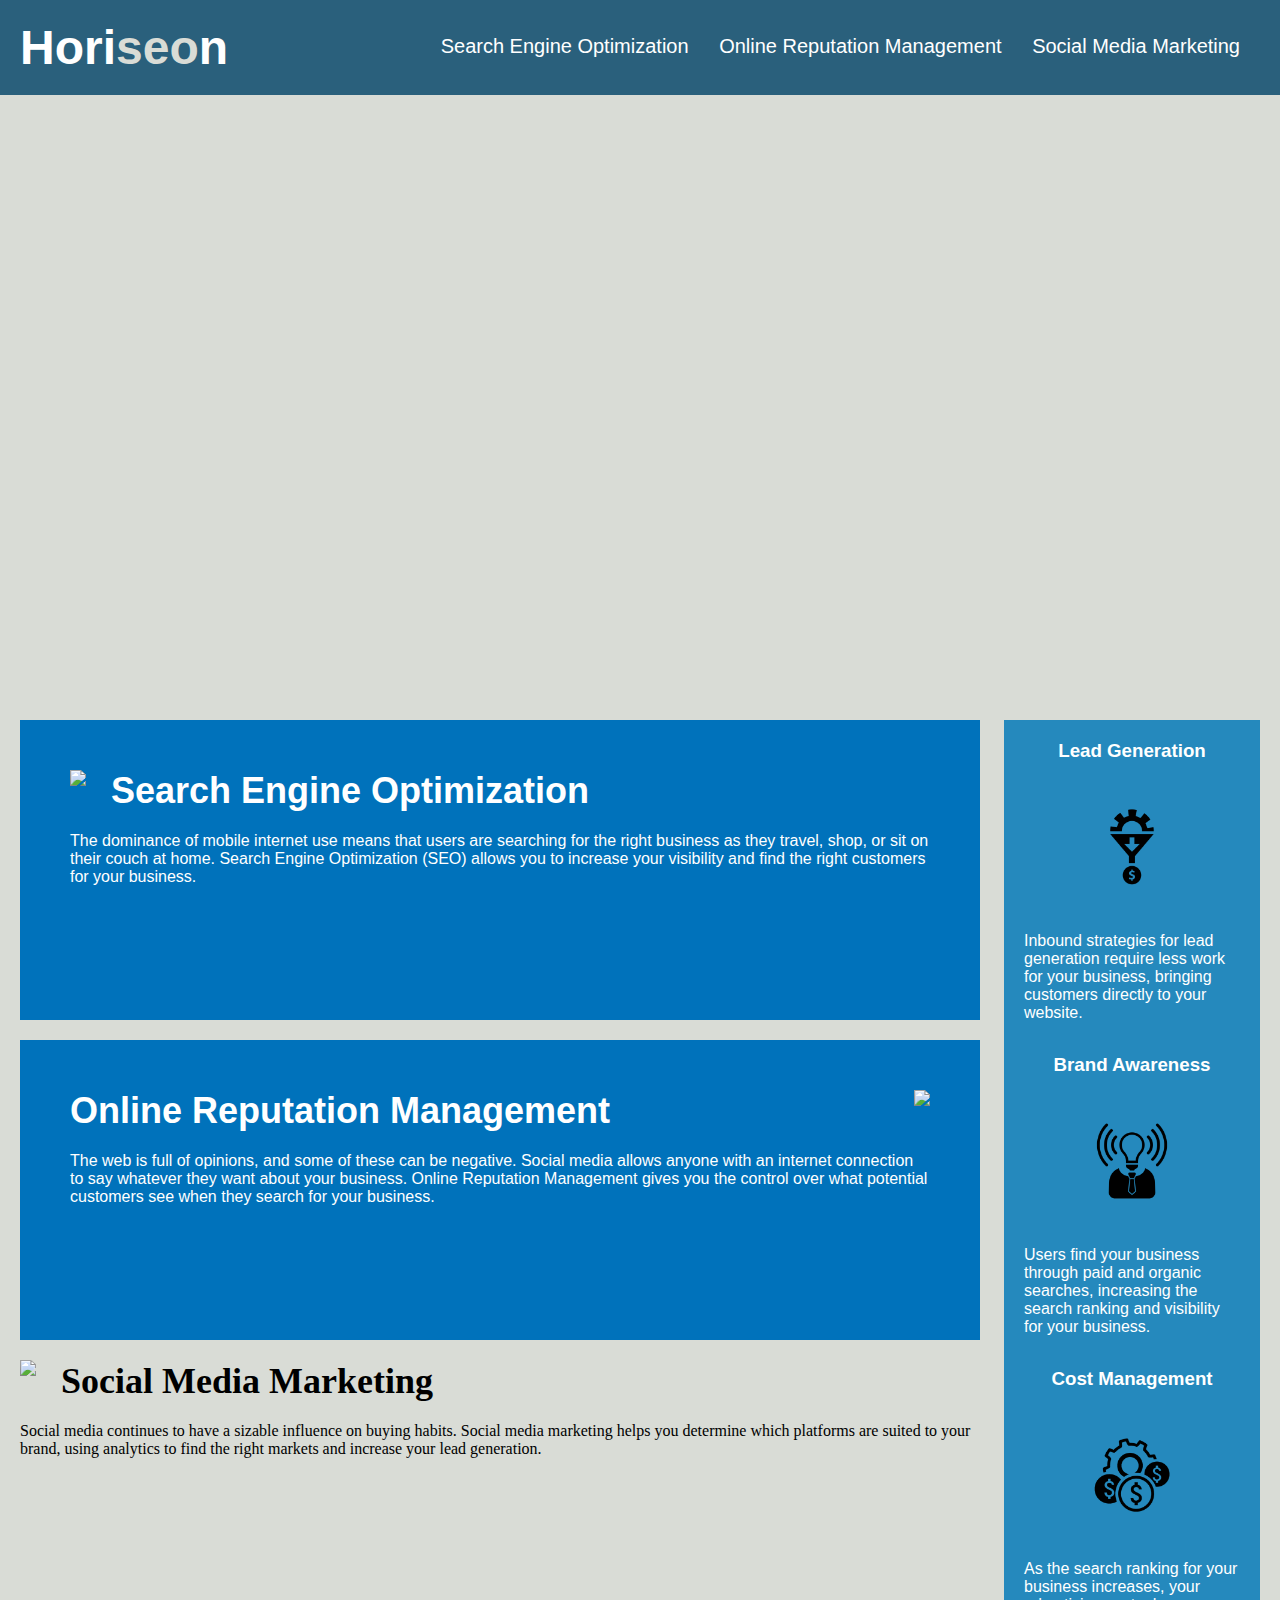
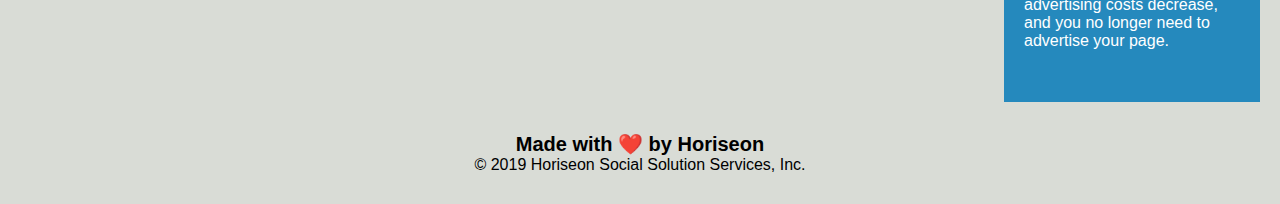
==== Develop/index.html @ 0602cb63 "init commit" ====
<!DOCTYPE html>
<html lang="en-us">

<head>
    <meta charset="UTF-8" />
    <link rel="stylesheet" href="./assets/css/style.css">
    <title>website</title>
</head>

<body>
    <header class="header">
        <h1>Hori<span class="seo">seo</span>n</h1>
        <div>
            <ul>
                <li>
                    <a href="#search-engine-optimization">Search Engine Optimization</a>
                </li>
                <li>
                    <a href="#online-reputation-management">Online Reputation Management</a>
                </li>
                <li>
                    <a href="#social-media-marketing">Social Media Marketing</a>
                </li>
            </ul>
        </div>
    </header>
    <div class="hero"></div>
    <div class="content">
        <div class="search-engine-optimization">
            <img src="./assets/images/search-engine-optimization.jpg" class="float-left" />
            <h2>Search Engine Optimization</h2>
            <p>
                The dominance of mobile internet use means that users are searching for the right business as they travel, shop, or sit on their couch at home. Search Engine Optimization (SEO) allows you to increase your visibility and find the right customers for your business.
            </p>
        </div>
        <div id="online-reputation-management" class="online-reputation-management">
            <img src="./assets/images/online-reputation-management.jpg" class="float-right" />
            <h2>Online Reputation Management</h2>
            <p>
                The web is full of opinions, and some of these can be negative. Social media allows anyone with an internet connection to say whatever they want about your business. Online Reputation Management gives you the control over what potential customers see when they search for your business.
            </p>
        </div>
        <div id="social-media-marketing" class="social-media-marketing">
            <img src="./assets/images/social-media-marketing.jpg" class="float-left" />
            <h2>Social Media Marketing</h2>
            <p>
                Social media continues to have a sizable influence on buying habits. Social media marketing helps you determine which platforms are suited to your brand, using analytics to find the right markets and increase your lead generation.
            </p>
        </div>
    </div>
    <div class="benefits">
        <div class="benefit-lead">
            <h3>Lead Generation</h3>
            <img src="./assets/images/lead-generation.png" />
            <p>
                Inbound strategies for lead generation require less work for your business, bringing customers directly to your website.
            </p>
        </div>
        <div class="benefit-brand">
            <h3>Brand Awareness</h3>
            <img src="./assets/images/brand-awareness.png" />
            <p>
                Users find your business through paid and organic searches, increasing the search ranking and visibility for your business.
            </p>
        </div>
        <div class="benefit-cost">
            <h3>Cost Management</h3>
            <img src="./assets/images/cost-management.png"></img>
            <p>
                As the search ranking for your business increases, your advertising costs decrease, and you no longer need to advertise your page.
            </p>
        </div>
    </div>
    <div class="footer">
        <h2>Made with ❤️️ by Horiseon</h2>
        <p>
            &copy; 2019 Horiseon Social Solution Services, Inc.
        </p>
    </div>
</body>

</html>
---- Develop/assets/css/style.css ----
* {
    box-sizing: border-box;
    padding: 0;
    margin: 0;
}

body {
    background-color: #d9dcd6;
}

.header {
    padding: 20px;
    font-family: 'Trebuchet MS', 'Lucida Sans Unicode', 'Lucida Grande', 'Lucida Sans', Arial, sans-serif;
    background-color: #2a607c;
    color: #ffffff;
}

.header h1 {
    display: inline-block;
    font-size: 48px;
}

.header h1 .seo {
    color: #d9dcd6;
}

.header div {
    padding-top: 15px;
    margin-right: 20px;
    float: right;
    font-family: 'Gill Sans', 'Gill Sans MT', Calibri, 'Trebuchet MS', sans-serif;
    font-size: 20px;
}

.header div ul {
    list-style-type: none;
}

.header div ul li {
    display: inline-block;
    margin-left: 25px;
}

a {
    color: #ffffff;
    text-decoration: none;
}

p {
    font-size: 16px;
}

.hero {
    height: 600px;
    width: 100%;
    margin-bottom: 25px;
    background-image: url("../images/digital-marketing-meeting.jpg");
    background-size: cover;
    background-position: center;
}

/* combine 63 - 71 */
.float-left {
    float: left;
    margin-right: 25px;
}

.float-right {
    float: right;
    margin-left: 25px;
}

.content {
    width: 75%;
    display: inline-block;
    margin-left: 20px;
}

.benefits {
    margin-right: 20px;
    padding: 20px;
    clear: both;
    float: right;
    width: 20%;
    height: 100%;
    font-family: 'Gill Sans', 'Gill Sans MT', Calibri, 'Trebuchet MS', sans-serif;
    background-color: #2589bd;
}

.benefit-lead, .benefit-brand, .benefit-cost{
    margin-bottom: 32px;
    color: #ffffff;
}

.benefit-lead h3, .benefit-brand h3, .benefit-cost h3 {
    margin-bottom: 10px;
    text-align: center;
}

.benefit-lead img, .benefit-brand img, .benefit-cost img {
    display: block;
    margin: 10px auto;
    max-width: 150px;
}

.search-engine-optimization, .online-reputation-management, .online-reputation-management {
    margin-bottom: 20px;
    padding: 50px;
    height: 300px;
    font-family: 'Gill Sans', 'Gill Sans MT', Calibri, 'Trebuchet MS', sans-serif;
    background-color: #0072bb;
    color: #ffffff;
}

.search-engine-optimization img, .online-reputation-management img, .social-media-marketing img {
    max-height: 200px;
}

.search-engine-optimization h2, .online-reputation-management h2, .social-media-marketing h2 {
    margin-bottom: 20px;
    font-size: 36px;
}
    

.footer {
    padding: 30px;
    clear: both;
    font-family: 'Trebuchet MS', 'Lucida Sans Unicode', 'Lucida Grande', 'Lucida Sans', Arial, sans-serif;
    text-align: center;
}

.footer h2 {
    font-size: 20px;
}
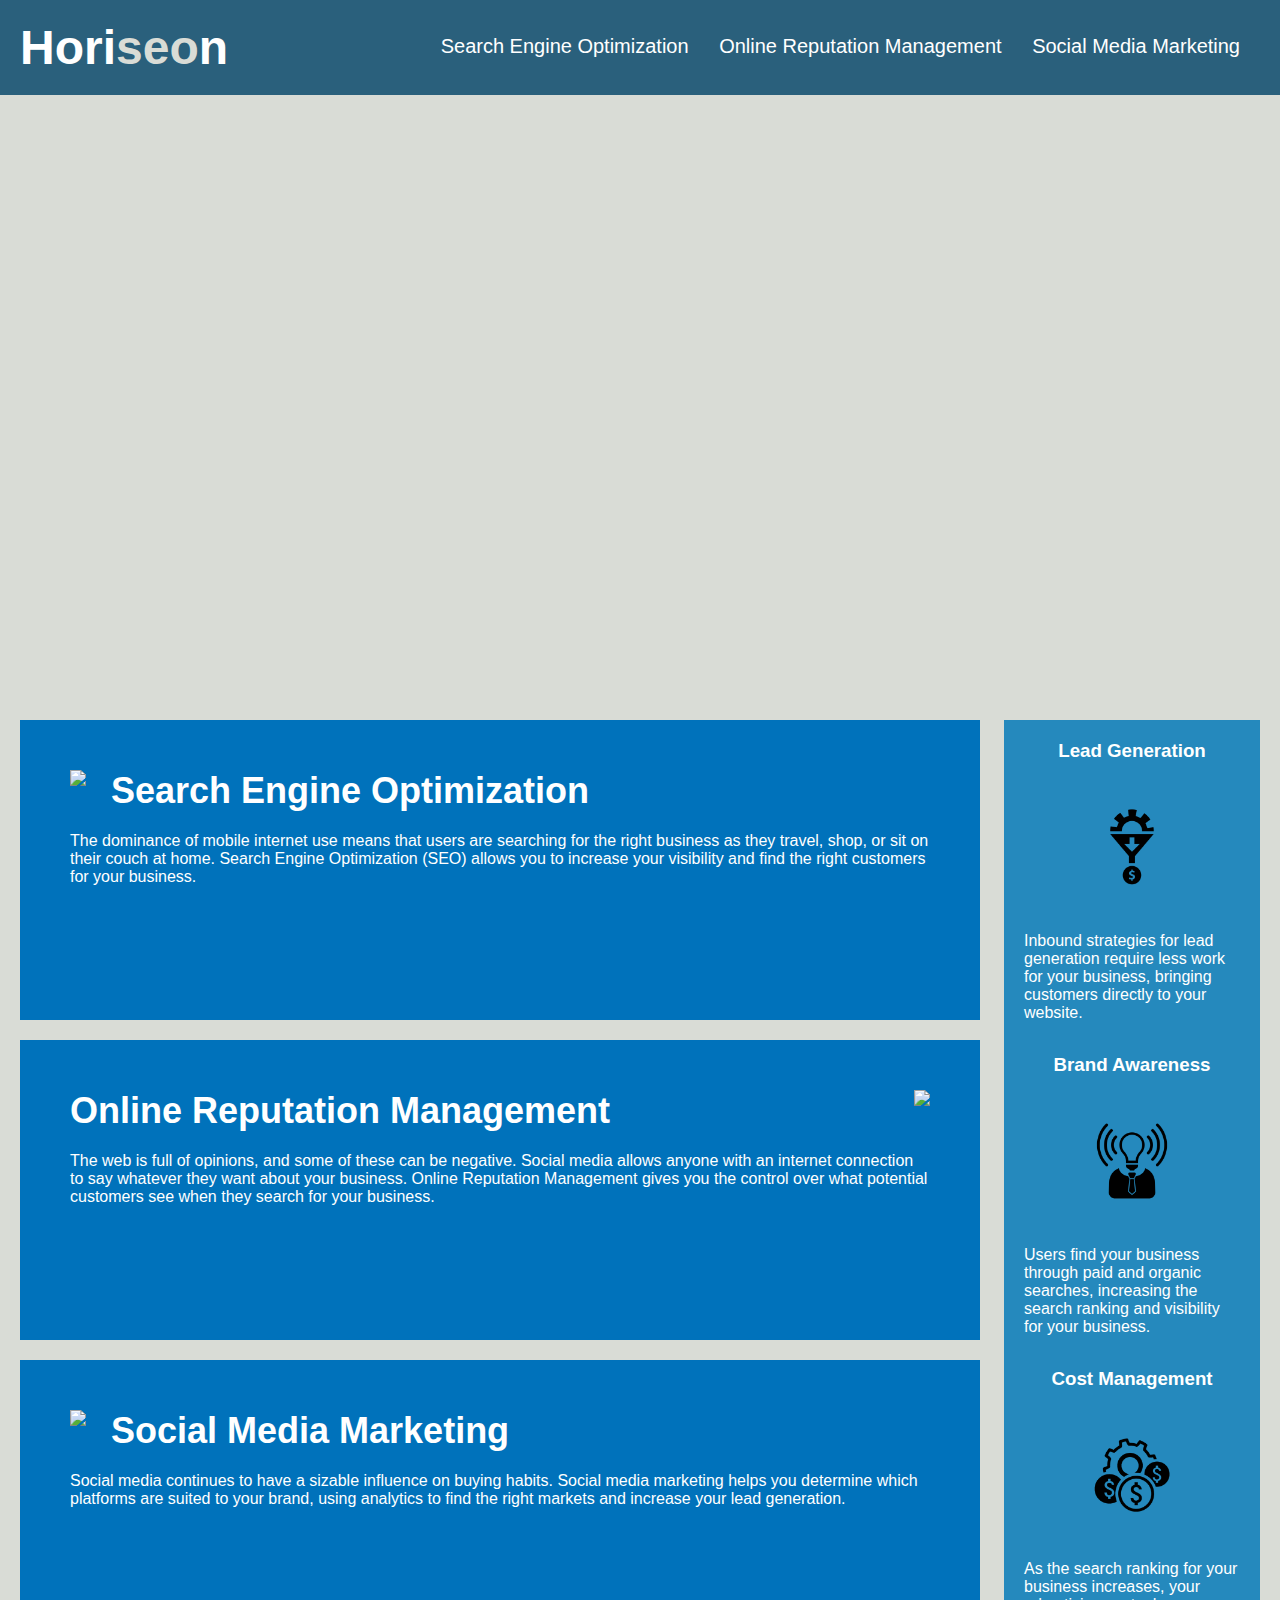
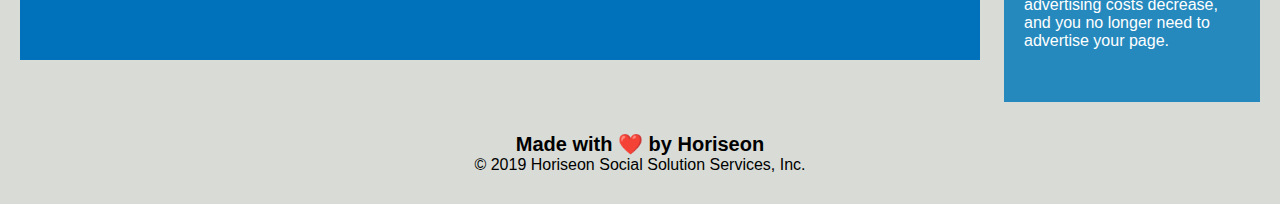
==== commit 7da45a5a: "changed divs to semantic elements" ====
--- a/Develop/index.html
+++ b/Develop/index.html
@@ -24,53 +24,63 @@
             </ul>
         </div>
     </header>
-    <div class="hero"></div>
-    <div class="content">
-        <div class="search-engine-optimization">
+    <section class="hero"></section>
+    <section class="content">
+        <article class="search-engine-optimization">
             <img src="./assets/images/search-engine-optimization.jpg" class="float-left" />
             <h2>Search Engine Optimization</h2>
             <p>
-                The dominance of mobile internet use means that users are searching for the right business as they travel, shop, or sit on their couch at home. Search Engine Optimization (SEO) allows you to increase your visibility and find the right customers for your business.
+                The dominance of mobile internet use means that users are searching for the right business as they
+                travel, shop, or sit on their couch at home. Search Engine Optimization (SEO) allows you to increase
+                your visibility and find the right customers for your business.
             </p>
-        </div>
-        <div id="online-reputation-management" class="online-reputation-management">
+        </article>
+        <article id="online-reputation-management" class="online-reputation-management">
             <img src="./assets/images/online-reputation-management.jpg" class="float-right" />
             <h2>Online Reputation Management</h2>
             <p>
-                The web is full of opinions, and some of these can be negative. Social media allows anyone with an internet connection to say whatever they want about your business. Online Reputation Management gives you the control over what potential customers see when they search for your business.
+                The web is full of opinions, and some of these can be negative. Social media allows anyone with an
+                internet connection to say whatever they want about your business. Online Reputation Management gives
+                you the control over what potential customers see when they search for your business.
             </p>
-        </div>
-        <div id="social-media-marketing" class="social-media-marketing">
+        </article>
+        <article id="social-media-marketing" class="social-media-marketing">
             <img src="./assets/images/social-media-marketing.jpg" class="float-left" />
             <h2>Social Media Marketing</h2>
             <p>
-                Social media continues to have a sizable influence on buying habits. Social media marketing helps you determine which platforms are suited to your brand, using analytics to find the right markets and increase your lead generation.
+                Social media continues to have a sizable influence on buying habits. Social media marketing helps you
+                determine which platforms are suited to your brand, using analytics to find the right markets and
+                increase your lead generation.
             </p>
-        </div>
-    </div>
-    <div class="benefits">
-        <div class="benefit-lead">
+        </article>
+    </section>
+    <section class="benefits">
+        <article class="benefit-lead">
             <h3>Lead Generation</h3>
             <img src="./assets/images/lead-generation.png" />
             <p>
-                Inbound strategies for lead generation require less work for your business, bringing customers directly to your website.
+                Inbound strategies for lead generation require less work for your business, bringing customers directly
+                to your website.
             </p>
-        </div>
-        <div class="benefit-brand">
+        </article>
+        <article class="benefit-brand">
             <h3>Brand Awareness</h3>
             <img src="./assets/images/brand-awareness.png" />
             <p>
-                Users find your business through paid and organic searches, increasing the search ranking and visibility for your business.
+                Users find your business through paid and organic searches, increasing the search ranking and visibility
+                for your business.
             </p>
-        </div>
-        <div class="benefit-cost">
+        </article>
+        <article class="benefit-cost">
             <h3>Cost Management</h3>
             <img src="./assets/images/cost-management.png"></img>
             <p>
-                As the search ranking for your business increases, your advertising costs decrease, and you no longer need to advertise your page.
+                As the search ranking for your business increases, your advertising costs decrease, and you no longer
+                need to advertise your page.
             </p>
-        </div>
-    </div>
+        </article>
+    </section>
+    <!-- line 75 should be footer, but messes with the ui -->
     <div class="footer">
         <h2>Made with ❤️️ by Horiseon</h2>
         <p>
@@ -79,4 +89,4 @@
     </div>
 </body>
 
-</html>
+</html>--- a/Develop/assets/css/style.css
+++ b/Develop/assets/css/style.css
@@ -1,134 +1,148 @@
 * {
-    box-sizing: border-box;
-    padding: 0;
-    margin: 0;
+  box-sizing: border-box;
+  padding: 0;
+  margin: 0;
 }
 
 body {
-    background-color: #d9dcd6;
+  background-color: #d9dcd6;
 }
 
 .header {
-    padding: 20px;
-    font-family: 'Trebuchet MS', 'Lucida Sans Unicode', 'Lucida Grande', 'Lucida Sans', Arial, sans-serif;
-    background-color: #2a607c;
-    color: #ffffff;
+  padding: 20px;
+  font-family: "Trebuchet MS", "Lucida Sans Unicode", "Lucida Grande",
+    "Lucida Sans", Arial, sans-serif;
+  background-color: #2a607c;
+  color: #ffffff;
 }
 
 .header h1 {
-    display: inline-block;
-    font-size: 48px;
+  display: inline-block;
+  font-size: 48px;
 }
 
 .header h1 .seo {
-    color: #d9dcd6;
+  color: #d9dcd6;
 }
 
 .header div {
-    padding-top: 15px;
-    margin-right: 20px;
-    float: right;
-    font-family: 'Gill Sans', 'Gill Sans MT', Calibri, 'Trebuchet MS', sans-serif;
-    font-size: 20px;
+  padding-top: 15px;
+  margin-right: 20px;
+  float: right;
+  font-family: "Gill Sans", "Gill Sans MT", Calibri, "Trebuchet MS", sans-serif;
+  font-size: 20px;
 }
 
 .header div ul {
-    list-style-type: none;
+  list-style-type: none;
 }
 
 .header div ul li {
-    display: inline-block;
-    margin-left: 25px;
+  display: inline-block;
+  margin-left: 25px;
 }
 
 a {
-    color: #ffffff;
-    text-decoration: none;
+  color: #ffffff;
+  text-decoration: none;
 }
 
 p {
-    font-size: 16px;
+  font-size: 16px;
 }
 
 .hero {
-    height: 600px;
-    width: 100%;
-    margin-bottom: 25px;
-    background-image: url("../images/digital-marketing-meeting.jpg");
-    background-size: cover;
-    background-position: center;
+  height: 600px;
+  width: 100%;
+  margin-bottom: 25px;
+  background-image: url("../images/digital-marketing-meeting.jpg");
+  background-size: cover;
+  background-position: center;
 }
 
 /* combine 63 - 71 */
 .float-left {
-    float: left;
-    margin-right: 25px;
+  float: left;
+  margin-right: 25px;
 }
 
 .float-right {
-    float: right;
-    margin-left: 25px;
+  float: right;
+  margin-left: 25px;
 }
 
 .content {
-    width: 75%;
-    display: inline-block;
-    margin-left: 20px;
+  width: 75%;
+  display: inline-block;
+  margin-left: 20px;
 }
 
 .benefits {
-    margin-right: 20px;
-    padding: 20px;
-    clear: both;
-    float: right;
-    width: 20%;
-    height: 100%;
-    font-family: 'Gill Sans', 'Gill Sans MT', Calibri, 'Trebuchet MS', sans-serif;
-    background-color: #2589bd;
+  margin-right: 20px;
+  padding: 20px;
+  clear: both;
+  float: right;
+  width: 20%;
+  height: 100%;
+  font-family: "Gill Sans", "Gill Sans MT", Calibri, "Trebuchet MS", sans-serif;
+  background-color: #2589bd;
 }
 
-.benefit-lead, .benefit-brand, .benefit-cost{
-    margin-bottom: 32px;
-    color: #ffffff;
+.benefit-lead,
+.benefit-brand,
+.benefit-cost {
+  margin-bottom: 32px;
+  color: #ffffff;
 }
 
-.benefit-lead h3, .benefit-brand h3, .benefit-cost h3 {
-    margin-bottom: 10px;
-    text-align: center;
+.benefit-lead h3,
+.benefit-brand h3,
+.benefit-cost h3 {
+  margin-bottom: 10px;
+  text-align: center;
 }
 
-.benefit-lead img, .benefit-brand img, .benefit-cost img {
-    display: block;
-    margin: 10px auto;
-    max-width: 150px;
+.benefit-lead img,
+.benefit-brand img,
+.benefit-cost img {
+  display: block;
+  margin: 10px auto;
+  max-width: 150px;
 }
 
-.search-engine-optimization, .online-reputation-management, .online-reputation-management {
-    margin-bottom: 20px;
-    padding: 50px;
-    height: 300px;
-    font-family: 'Gill Sans', 'Gill Sans MT', Calibri, 'Trebuchet MS', sans-serif;
-    background-color: #0072bb;
-    color: #ffffff;
+.search-engine-optimization,
+.online-reputation-management,
+.online-reputation-management,
+.social-media-marketing {
+  margin-bottom: 20px;
+  padding: 50px;
+  height: 300px;
+  font-family: "Gill Sans", "Gill Sans MT", Calibri, "Trebuchet MS", sans-serif;
+  background-color: #0072bb;
+  color: #ffffff;
 }
 
-.search-engine-optimization img, .online-reputation-management img, .social-media-marketing img {
-    max-height: 200px;
+.search-engine-optimization img,
+.online-reputation-management img,
+.social-media-marketing img {
+  max-height: 200px;
 }
 
-.search-engine-optimization h2, .online-reputation-management h2, .social-media-marketing h2 {
-    margin-bottom: 20px;
-    font-size: 36px;
+.search-engine-optimization h2,
+.online-reputation-management h2,
+.social-media-marketing h2 {
+  margin-bottom: 20px;
+  font-size: 36px;
 }
-    
 
 .footer {
-    padding: 30px;
-    clear: both;
-    font-family: 'Trebuchet MS', 'Lucida Sans Unicode', 'Lucida Grande', 'Lucida Sans', Arial, sans-serif;
-    text-align: center;
+  padding: 30px;
+  clear: both;
+  font-family: "Trebuchet MS", "Lucida Sans Unicode", "Lucida Grande",
+    "Lucida Sans", Arial, sans-serif;
+  text-align: center;
 }
 
 .footer h2 {
-    font-size: 20px;
+  font-size: 20px;
 }
